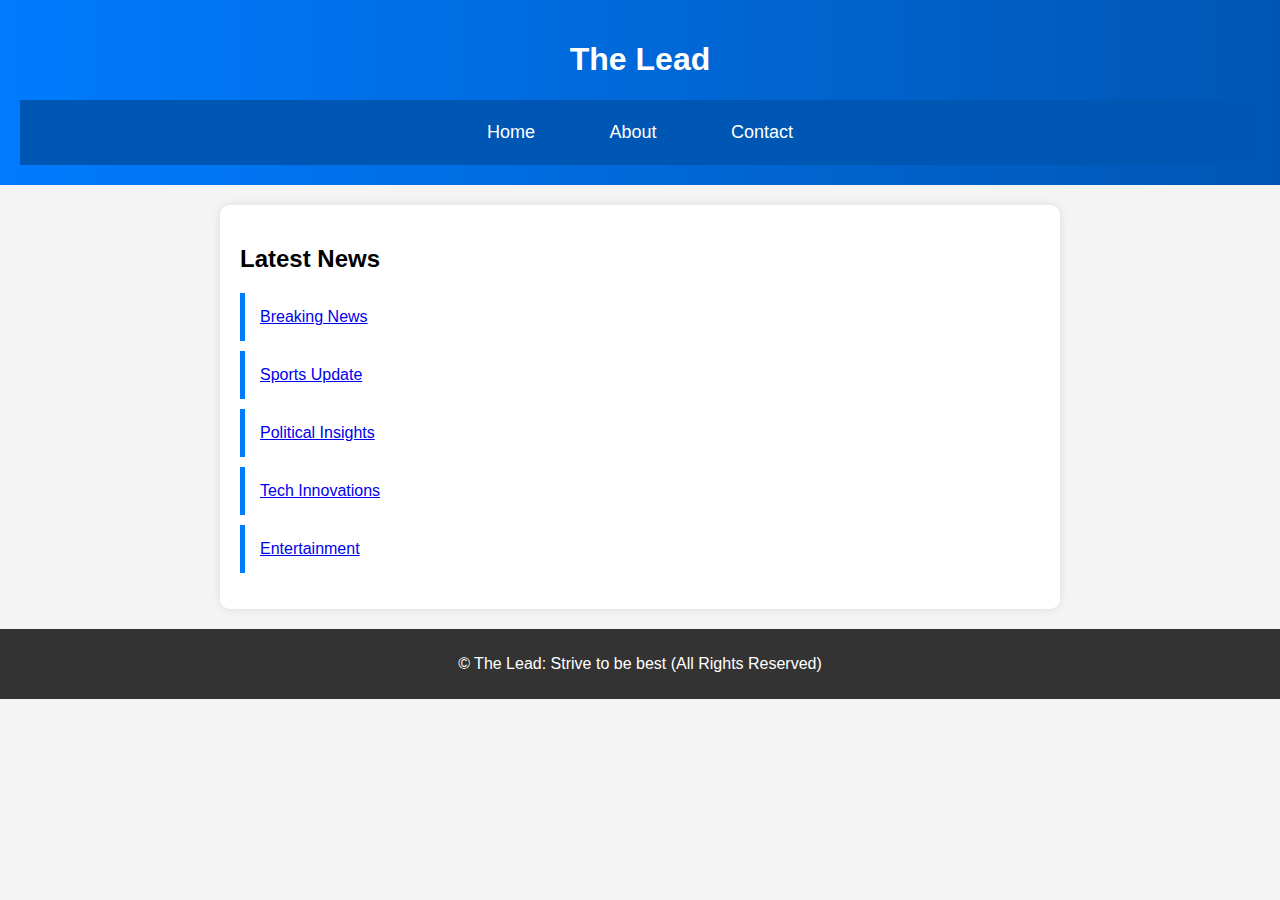
==== index.html @ 141347ae "Update index.html" ====
<!DOCTYPE html>
<html lang="en">
<head>
    <meta charset="UTF-8">
    <meta name="viewport" content="width=device-width, initial-scale=1.0">
    <title>News Website</title>
    <link rel="stylesheet" href="styles.css">
</head>
<body>
    <header>
        <h1>The Lead</h1>
        <nav>
            <a href="index.html">Home</a>
            <a href="about.html">About</a>
            <a href="contact.html">Contact</a>
        </nav>
    </header>
    
    <main>
        <h2>Latest News</h2>
        <ul>
            <li><a href="news1.html">Breaking News</a></li>
            <li><a href="news2.html">Sports Update</a></li>
            <li><a href="news3.html">Political Insights</a></li>
            <li><a href="news4.html">Tech Innovations</a></li>
            <li><a href="news5.html">Entertainment</a></li>
        </ul>
    </main>

    <footer>
        <p>&copy; The Lead: Strive to be best (All Rights Reserved)</p>
    </footer>
    
</body>
</html>
---- styles.css ----
body {
    font-family: Arial, sans-serif;
    margin: 0;
    padding: 0;
    background-color: #f4f4f4;
}

header {
    background-color: #333;
    color: white;
    padding: 15px;
    text-align: center;
}

nav a {
    margin: 0 15px;
    color: white;
    text-decoration: none;
}

main {
    padding: 20px;
}

.news article {
    background: white;
    padding: 15px;
    margin: 10px 0;
    border-radius: 5px;
}

footer {
    text-align: center;
    padding: 10px;
    background: #333;
    color: white;
    margin-top: 20px;
}

/* Ensure body and header styling */
body {
    font-family: Arial, sans-serif;
    margin: 0;
    padding: 0;
}

/* Style the navigation bar */
nav {
    background-color: #007BFF;  /* Blue background */
    padding: 10px;
    text-align: center;
}

/* Style navigation links */
nav a {
    color: white;          /* White text */
    text-decoration: none; /* Remove underline */
    font-size: 18px;
    margin: 0 15px;
    padding: 10px 15px;
    display: inline-block;
}

/* Change color when hovering */
nav a:hover {
    background-color: #0056b3;  /*Dark blue on hover*/
    border-radius: 5px;
}

/* Make the navigation bar sticky (optional) */
nav {
    position: sticky;
    top: 0;
    width: 100%;
    z-index: 1000;
}

/* Apply a nice background to the whole page */
body {
    font-family: 'Arial', sans-serif;
    background-color: #f4f4f4;  /* Light gray background */
    margin: 0;
    padding: 0;
}

/* Improve the website header */
header {
    background: linear-gradient(to right, #007BFF, #0056b3); /* Blue gradient */
    color: white;
    padding: 20px;
    text-align: center;
}

/* Make the navigation bar look modern */
nav {
    background-color: #0056b3;  /* Dark blue */
    text-align: center;
    padding: 10px 0;
}

/* Style navigation links */
nav a {
    color: white;
    font-size: 18px;
    padding: 12px 20px;
    text-decoration: none;
    display: inline-block;
    transition: background 0.3s;
}

/* Hover effect */
nav a:hover {
    background-color: #004494;
    border-radius: 5px;
}

/* Style main content */
main {
    max-width: 800px;
    margin: 20px auto;
    padding: 20px;
    background: white;
    box-shadow: 0px 0px 10px rgba(0, 0, 0, 0.1);
    border-radius: 10px;
}

/* Improve news list */
ul {
    list-style: none;
    padding: 0;
}

li {
    background: white;
    padding: 15px;
    margin: 10px 0;
    border-left: 5px solid #007BFF;
    transition: transform 0.2s;
}

li:hover {
    transform: scale(1.02); /* Slight zoom effect */
}

/* Style images */
img {
    max-width: 100%;
    border-radius: 10px;
}

/* Make website responsive */
@media (max-width: 600px) {
    nav a {
        display: block;
        margin: 5px 0;
    }

    main {
        width: 90%;
        padding: 15px;
    }
}
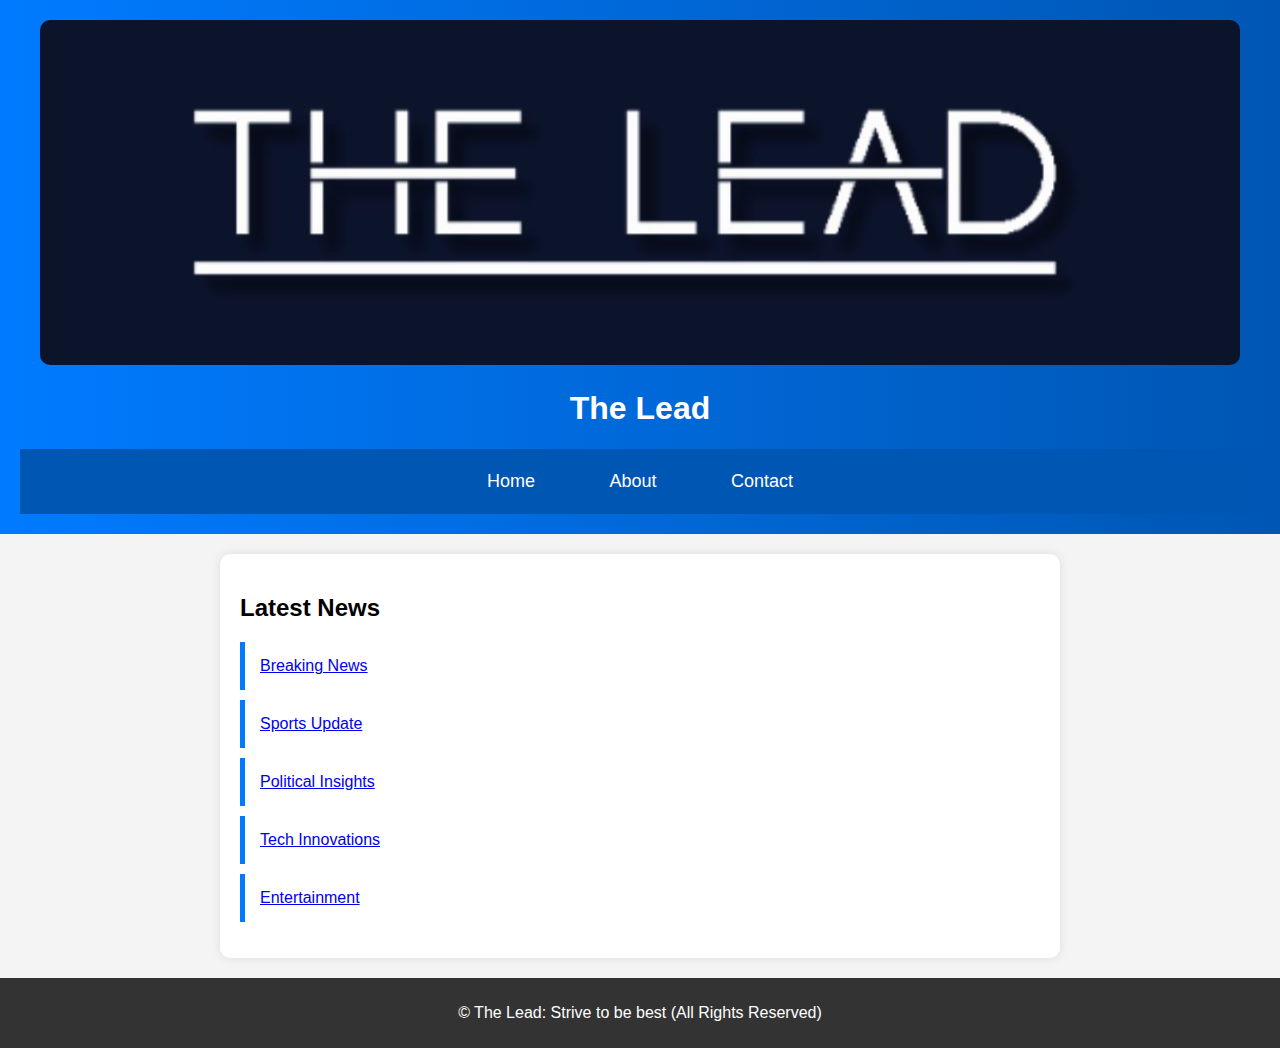
==== commit 64f02f65: "Update index.html" ====
--- a/index.html
+++ b/index.html
@@ -8,6 +8,7 @@
 </head>
 <body>
     <header>
+        <img src="logo.png" alt="News Logo" class="logo">
         <h1>The Lead</h1>
         <nav>
             <a href="index.html">Home</a>
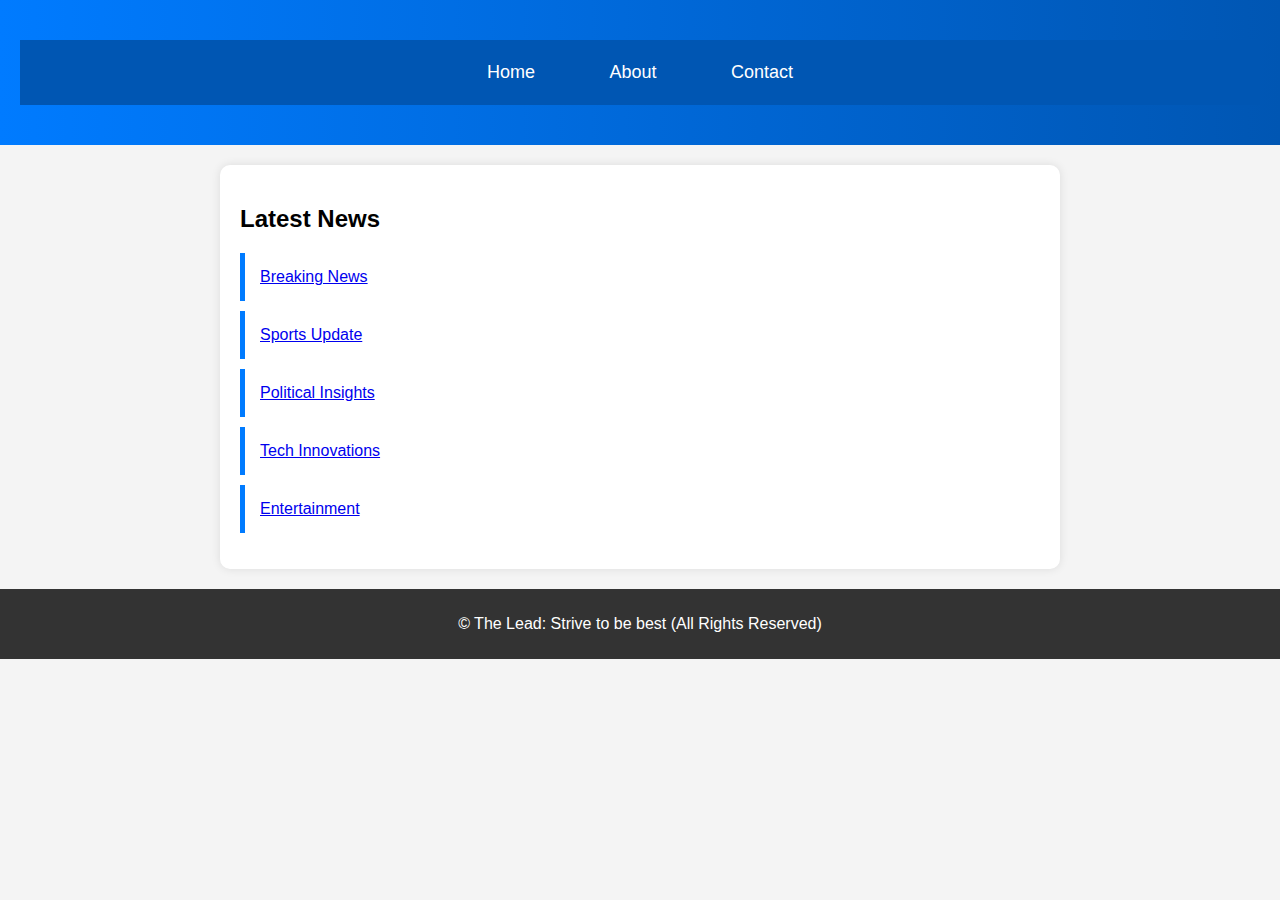
==== commit 172f3829: "Update index.html" ====
--- a/index.html
+++ b/index.html
@@ -9,7 +9,6 @@
 <body>
     <header>
         <img src="logo.png" alt="News Logo" class="logo">
-        <h1>The Lead</h1>
         <nav>
             <a href="index.html">Home</a>
             <a href="about.html">About</a>
--- a/styles.css
+++ b/styles.css
@@ -160,3 +160,30 @@
         padding: 15px;
     }
 }
+
+/* Stylish Header */
+header {
+    background: linear-gradient(to right, #007BFF, #0056b3); /* Blue gradient */
+    color: white;
+    padding: 40px 20px;
+    text-align: center;
+    font-family: 'Arial', sans-serif;
+    position: relative;
+}
+
+/* Add a stylish shadow to the header text */
+header h1 {
+    font-size: 36px;
+    font-weight: bold;
+    text-shadow: 2px 2px 4px rgba(0, 0, 0, 0.3);
+}
+
+/* Logo styling */
+.logo {
+    width: 80px;  /* Adjust size */
+    height: auto;
+    position: absolute;
+    left: 20px; /* Position logo on the left */
+    top: 50%;
+    transform: translateY(-50%);
+}
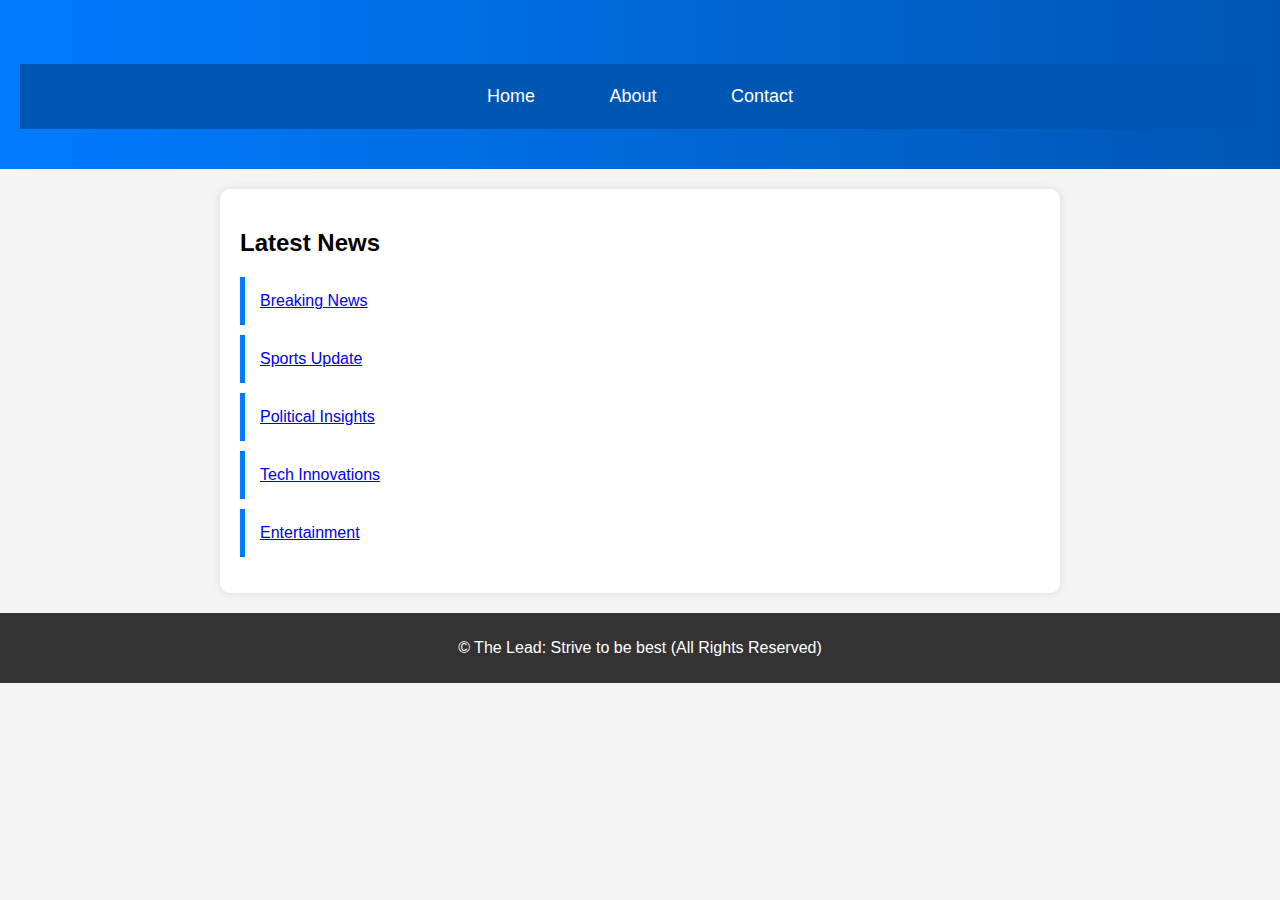
==== commit d2cae95e: "Update index.html" ====
--- a/index.html
+++ b/index.html
@@ -8,6 +8,7 @@
 </head>
 <body>
     <header>
+        <h1>    </h1>
         <img src="logo.png" alt="News Logo" class="logo">
         <nav>
             <a href="index.html">Home</a>
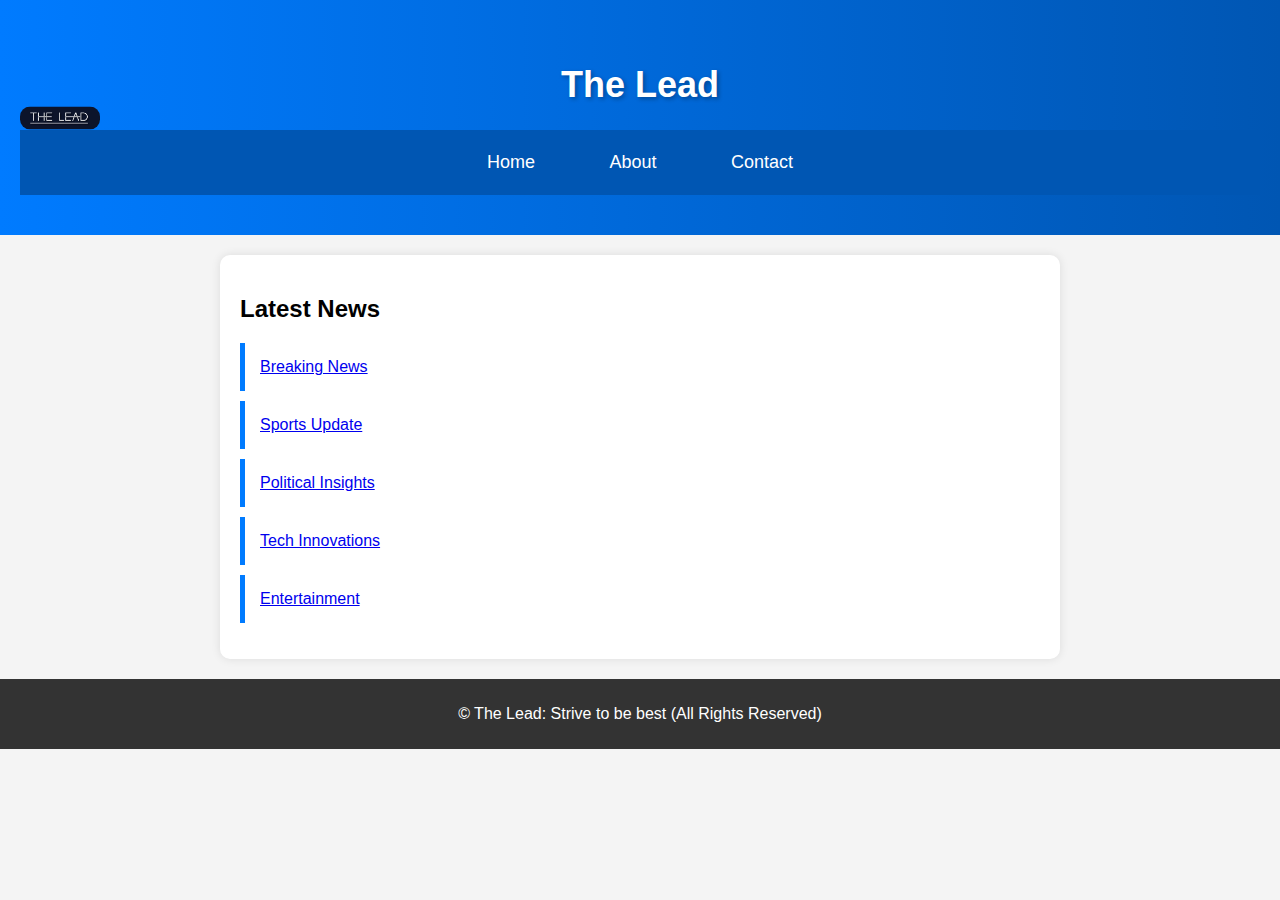
==== commit 1ab1d2ab: "Update index.html" ====
--- a/index.html
+++ b/index.html
@@ -8,7 +8,7 @@
 </head>
 <body>
     <header>
-        <h1>    </h1>
+        <h1> The Lead </h1>
         <img src="logo.png" alt="News Logo" class="logo">
         <nav>
             <a href="index.html">Home</a>
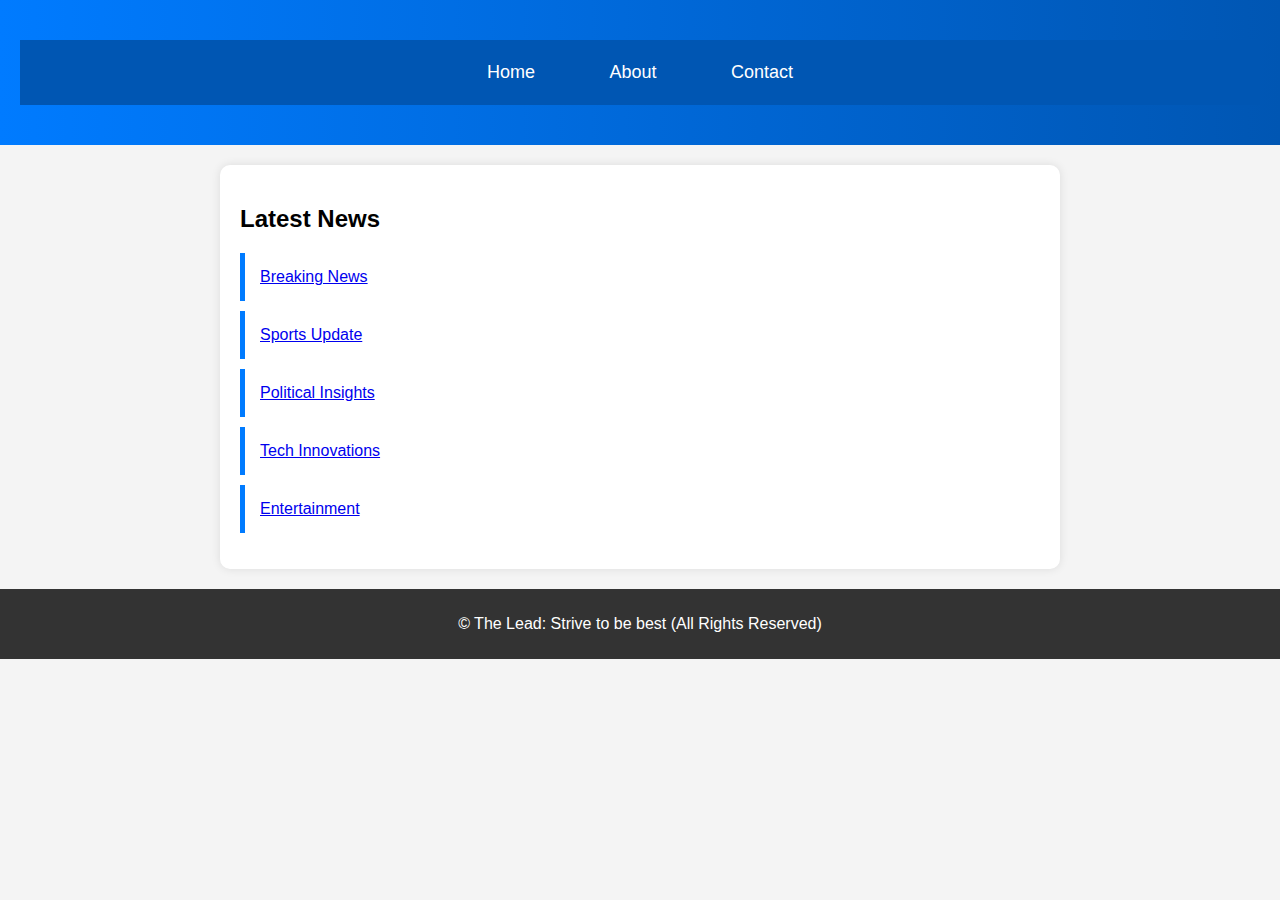
==== commit 211d9d61: "Update index.html" ====
--- a/index.html
+++ b/index.html
@@ -8,8 +8,9 @@
 </head>
 <body>
     <header>
-        <h1> The Lead </h1>
-        <img src="logo.png" alt="News Logo" class="logo">
+        <div class="logo">
+        <img src="logo.png" alt="The Lead Logo">
+    </div>
         <nav>
             <a href="index.html">Home</a>
             <a href="about.html">About</a>
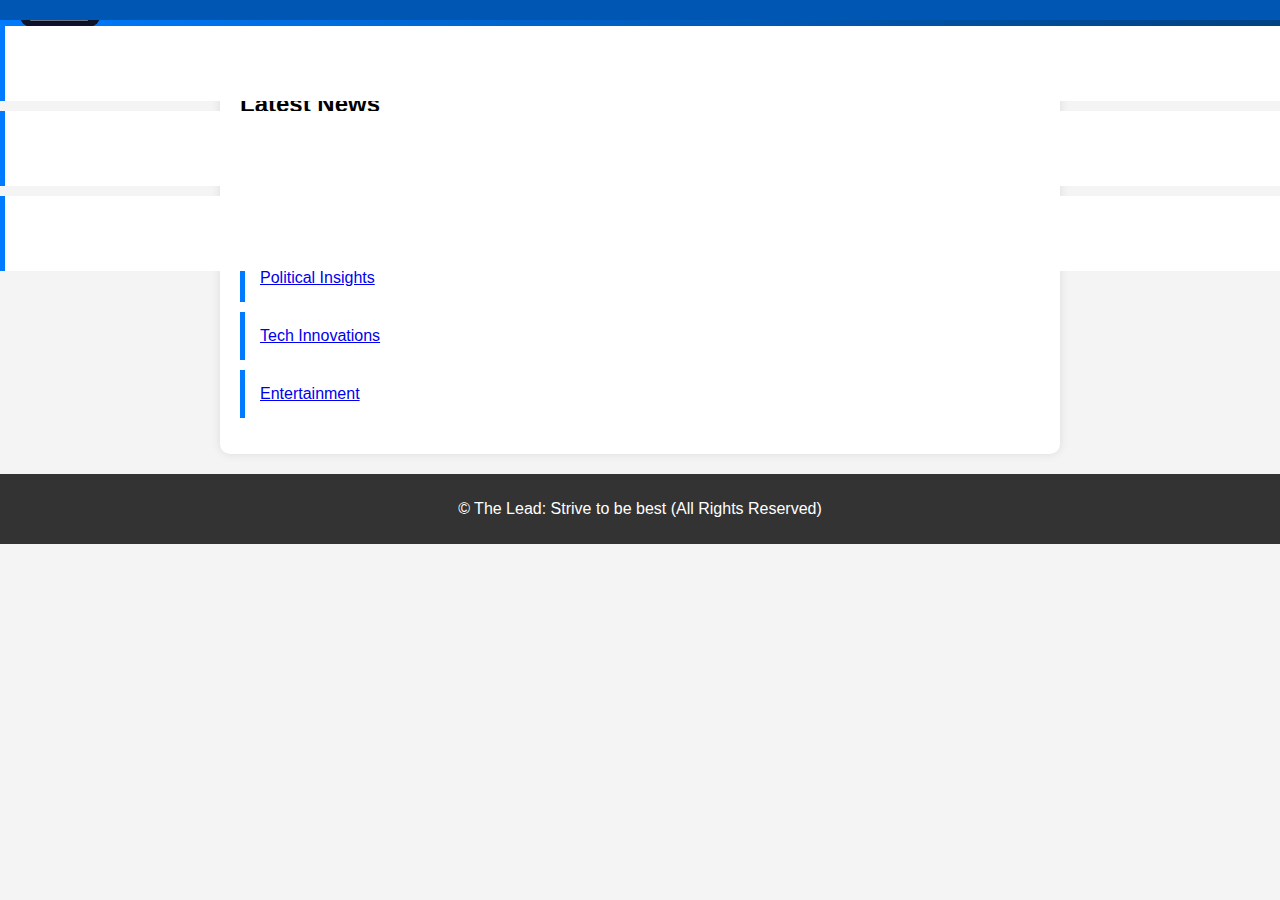
==== commit 215efa22: "Update index.html" ====
--- a/index.html
+++ b/index.html
@@ -8,15 +8,17 @@
 </head>
 <body>
     <header>
-        <div class="logo">
-        <img src="logo.png" alt="The Lead Logo">
+    <div class="header-container">
+        <img src="logo.png" alt="The Lead Logo" class="logo">
     </div>
-        <nav>
-            <a href="index.html">Home</a>
-            <a href="about.html">About</a>
-            <a href="contact.html">Contact</a>
-        </nav>
-    </header>
+    <nav>
+        <ul>
+            <li><a href="index.html">Home</a></li>
+            <li><a href="about.html">About</a></li>
+            <li><a href="contact.html">Contact</a></li>
+        </ul>
+    </nav>
+</header>
     
     <main>
         <h2>Latest News</h2>
--- a/styles.css
+++ b/styles.css
@@ -187,3 +187,27 @@
     top: 50%;
     transform: translateY(-50%);
 }
+
+/* Style the header */
+header {
+    display: flex;
+    justify-content: center; /* Center the content */
+    align-items: center;
+    background: linear-gradient(45deg, #007BFF, #004080); /* Stylish gradient */
+    padding: 15px;
+    position: relative;
+}
+
+/* Style the logo */
+.logo img {
+    height: 60px; /* Adjust the size */
+    max-width: 100%;
+}
+
+/* Position the navigation */
+nav {
+    position: absolute;
+    bottom: 10px;
+    left: 50%;
+    transform: translateX(-50%);
+}
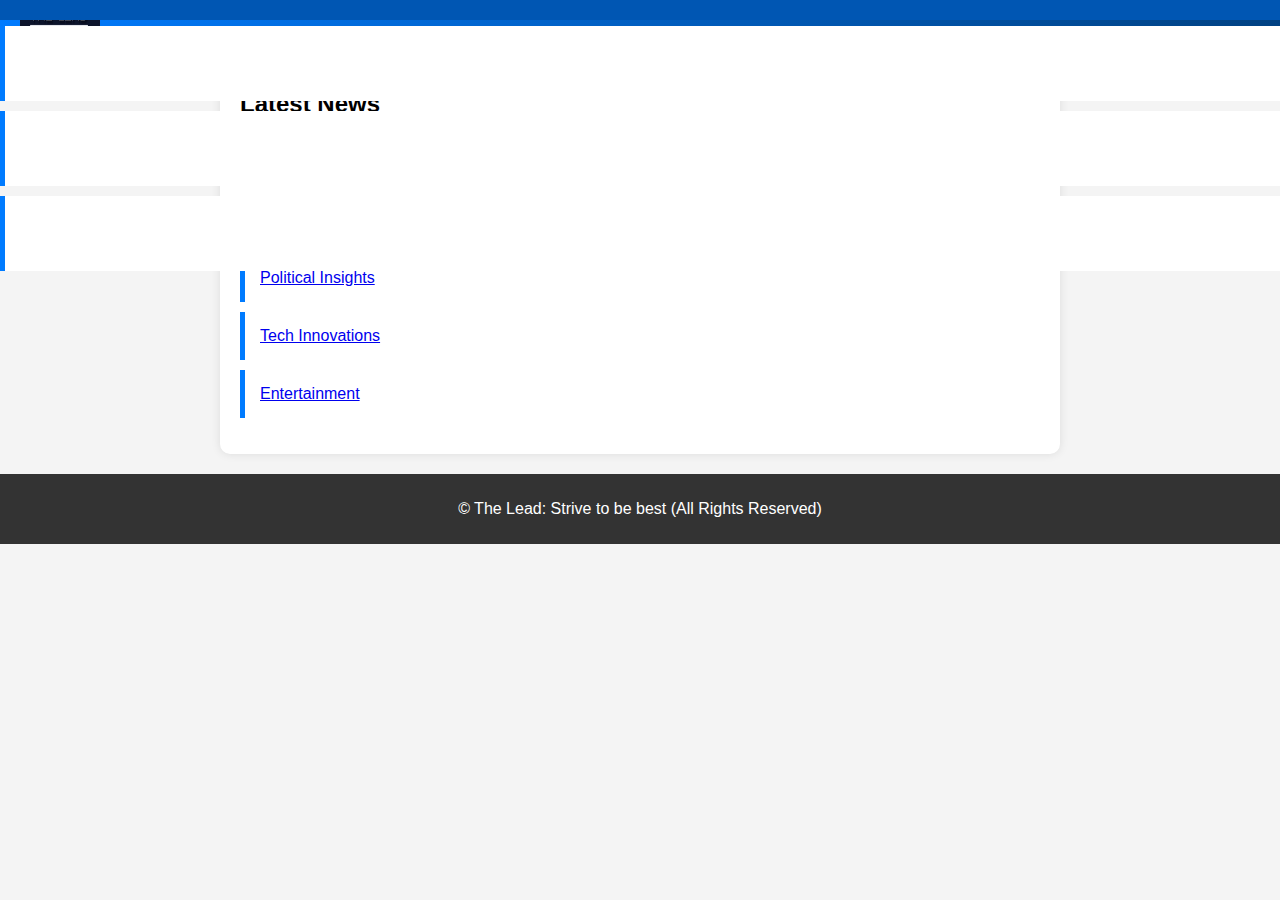
==== commit ea62297a: "Update index.html" ====
--- a/index.html
+++ b/index.html
@@ -8,8 +8,8 @@
 </head>
 <body>
     <header>
-    <div class="header-container">
-        <img src="logo.png" alt="The Lead Logo" class="logo">
+    <div class="logo">
+        <img src="logo.png" alt="The Lead Logo">
     </div>
     <nav>
         <ul>
